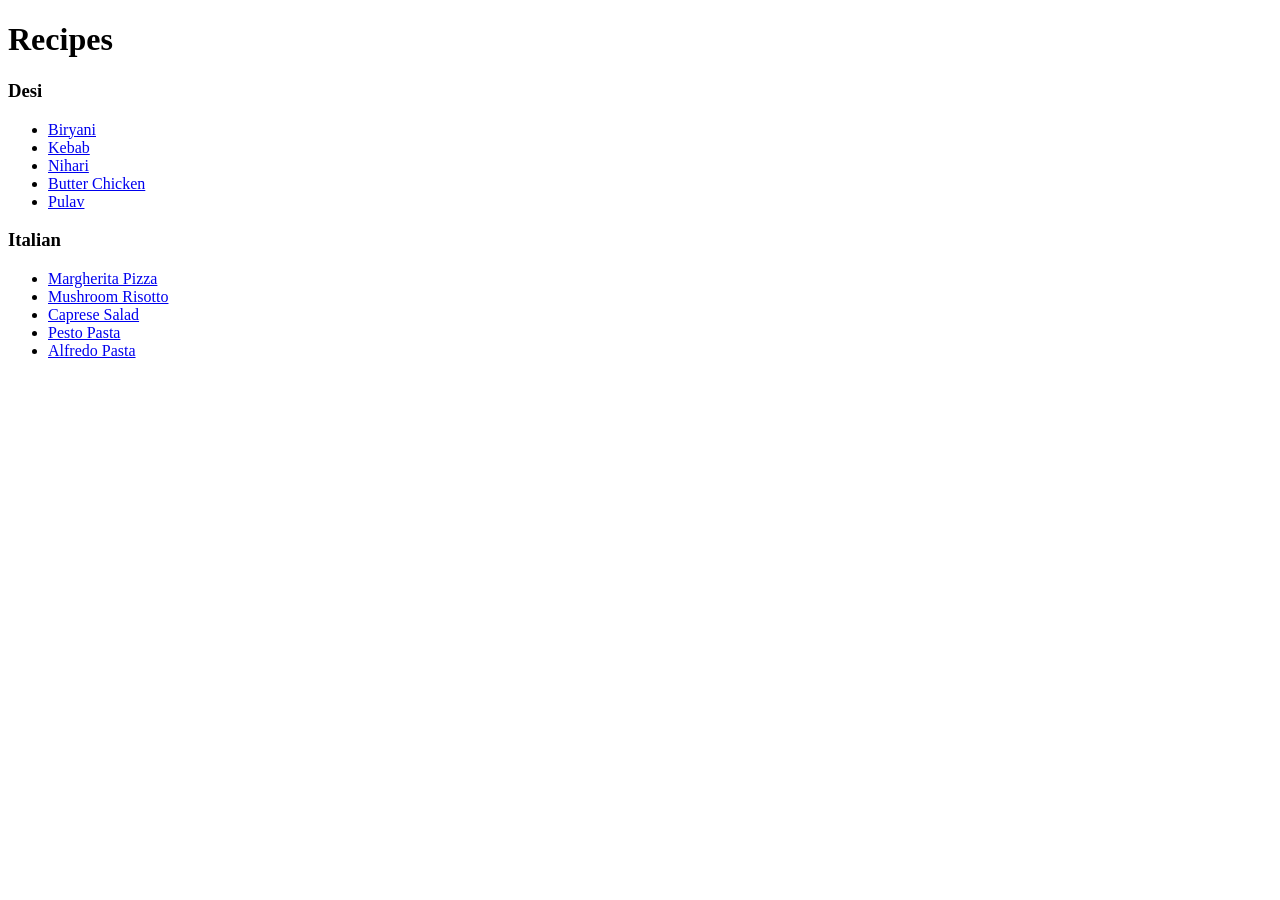
==== index.html @ f0a5a499 "first set of instructions followed folllowing the first html project instructions of TOP Foundations" ====
<!DOCTYPE html>
<html lang="en">
    <head>
        <meta charset="UTF-8">
        <title>Recipes</title>
    </head>
    <body>
        <h1>Recipes</h1>
        <h3>Desi</h3>
        <ul>
            <li><a href="recipes/desi/biryani.html" target="_blank" rel="noreferrer">Biryani</a></li>
            <li><a href="recipes/desi/kebab.html" target="_blank" rel="noreferrer">Kebab</a></li>
            <li><a href="recipes/desi/nihari.html" target="_blank" rel="noreferrer">Nihari</a></li>
            <li><a href="recipes/desi/butterchicken.html" target="_blank" rel="noreferrer">Butter Chicken</a></li>
            <li><a href="recipes/desi/pulav.html" target="_blank" rel="noreferrer">Pulav</a></li>
        </ul>
        <h3>Italian</h3>
        <ul>
            <li><a href="recipes/italian/margheritapizza.html" target="_blank" rel="noreferrer">Margherita Pizza</a></li>
            <li><a href="recipes/italian/mushroomrisotto.html" target="_blank" rel="noreferrer">Mushroom Risotto</a></li>
            <li><a href="recipes/italian/capresesalad.html" target="_blank" rel="noreferrer">Caprese Salad</a></li>
            <li><a href="recipes/italian/pestopasta.html" target="_blank" rel="noreferrer">Pesto Pasta</a></li>
            <li><a href="recipes/italian/alfredopasta.html" target="_blank" rel="noreferrer">Alfredo Pasta</a></li>
        </ul>
    </body>
</html>
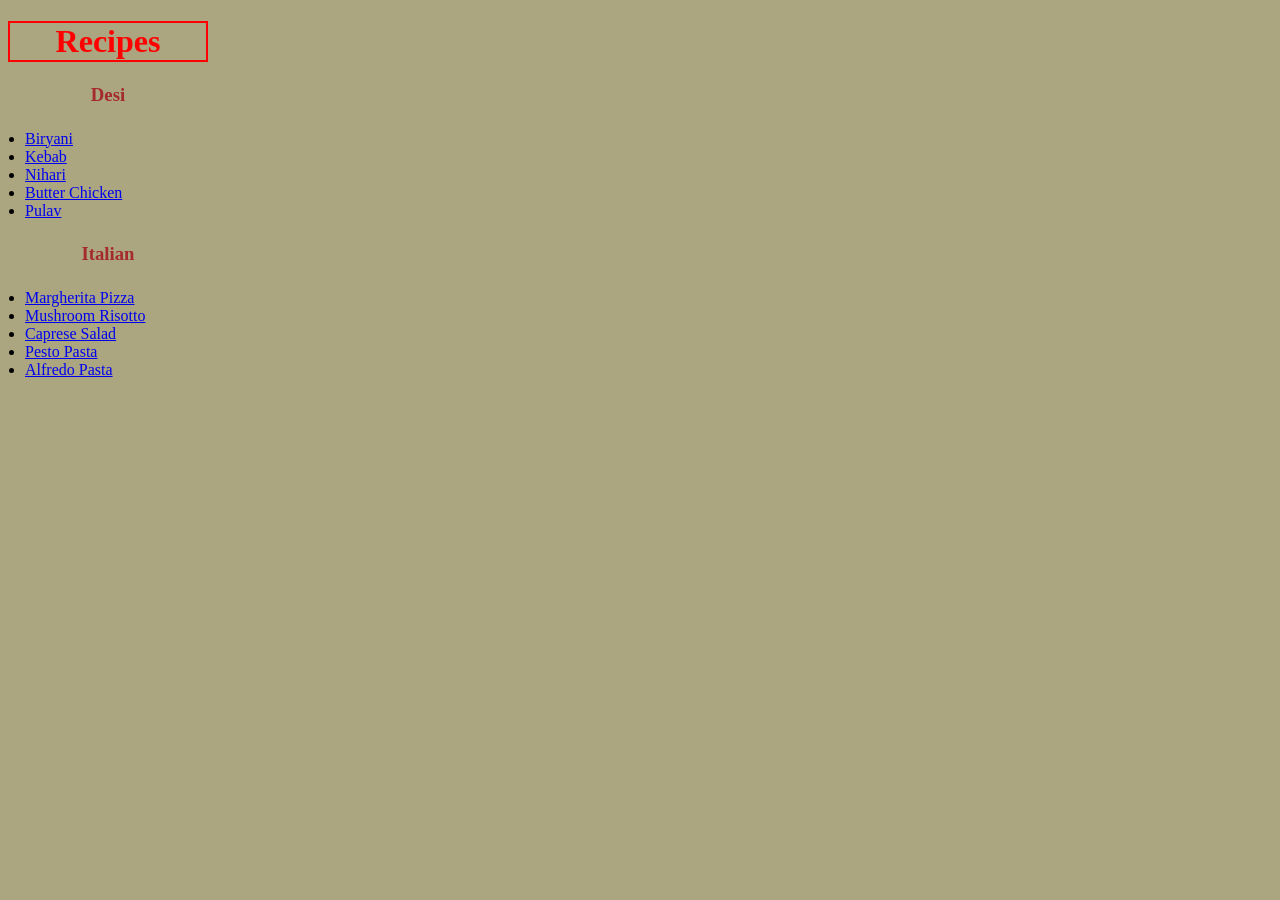
==== commit 9237e46e: "added a little css to main page" ====
--- a/index.html
+++ b/index.html
@@ -3,19 +3,20 @@
     <head>
         <meta charset="UTF-8">
         <title>Recipes</title>
+        <link rel="stylesheet" href="style.css">
     </head>
     <body>
-        <h1>Recipes</h1>
-        <h3>Desi</h3>
-        <ul>
+        <h1 id="main">Recipes</h1>
+        <h3 class="main">Desi</h3>
+        <ul class="menue">
             <li><a href="recipes/desi/biryani.html" target="_blank" rel="noreferrer">Biryani</a></li>
             <li><a href="recipes/desi/kebab.html" target="_blank" rel="noreferrer">Kebab</a></li>
             <li><a href="recipes/desi/nihari.html" target="_blank" rel="noreferrer">Nihari</a></li>
             <li><a href="recipes/desi/butterchicken.html" target="_blank" rel="noreferrer">Butter Chicken</a></li>
             <li><a href="recipes/desi/pulav.html" target="_blank" rel="noreferrer">Pulav</a></li>
         </ul>
-        <h3>Italian</h3>
-        <ul>
+        <h3 class="main">Italian</h3>
+        <ul class="menue">
             <li><a href="recipes/italian/margheritapizza.html" target="_blank" rel="noreferrer">Margherita Pizza</a></li>
             <li><a href="recipes/italian/mushroomrisotto.html" target="_blank" rel="noreferrer">Mushroom Risotto</a></li>
             <li><a href="recipes/italian/capresesalad.html" target="_blank" rel="noreferrer">Caprese Salad</a></li>
--- a/style.css
+++ b/style.css
@@ -0,0 +1,19 @@
+body{
+    background-color: rgb(171, 166, 127);
+    max-width: 200px;
+}
+#main{
+    color: red;
+    text-align: center;
+    border: 2px solid red;
+}
+.main{
+    color:brown;
+    text-align: center;
+}
+.menue{
+    color:black;
+    border: 2px;
+    padding: 5px;
+    margin: 12px;
+}
